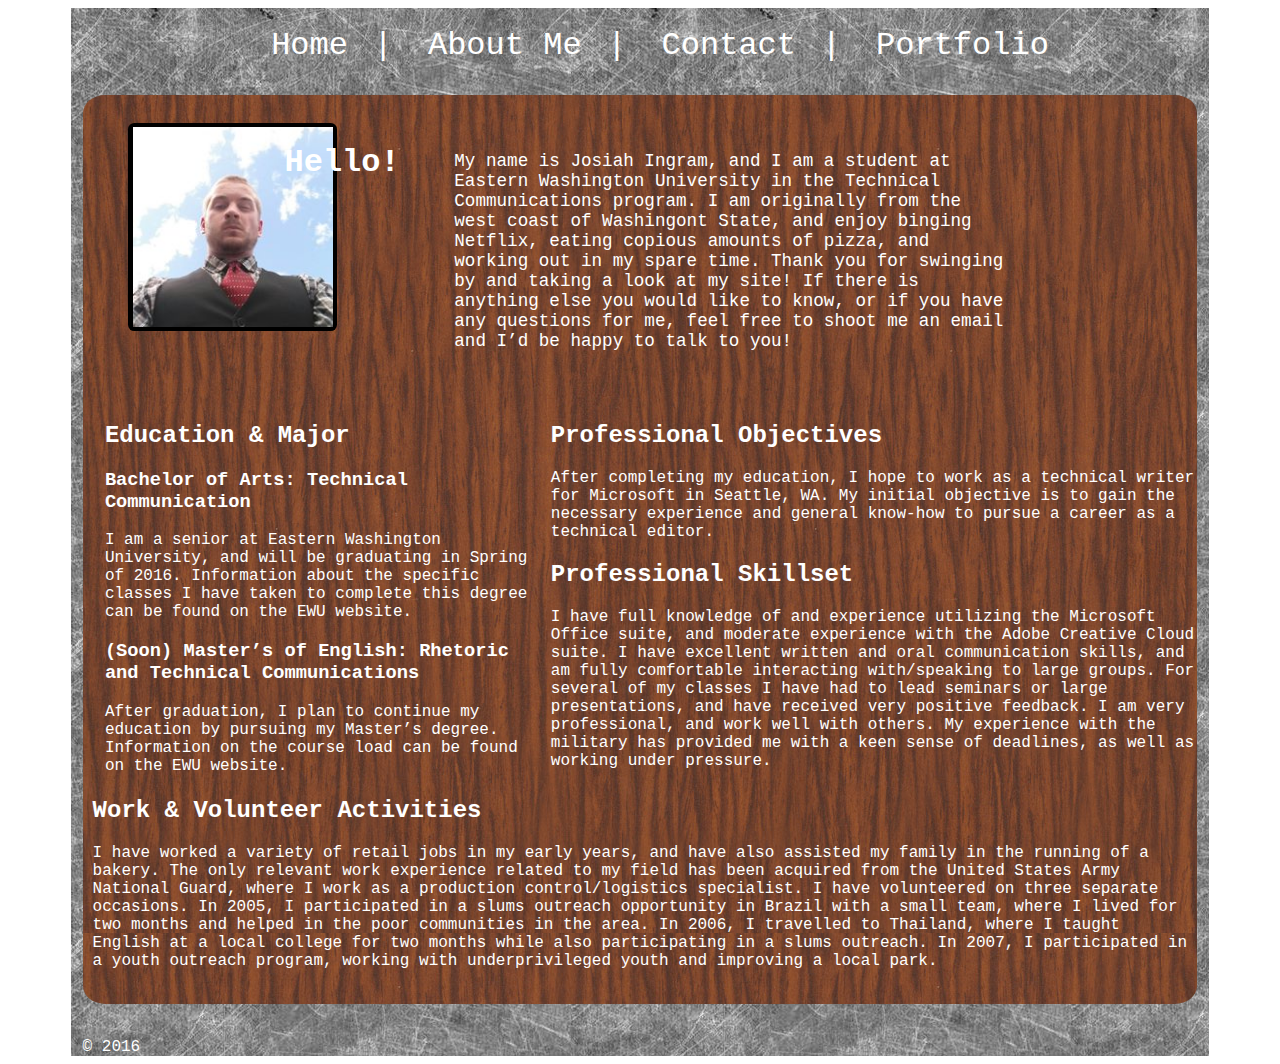
==== bio.html @ 859f643d "Homepage add" ====
<!DOCTYPE html>
<html >
  <head>
    <meta charset="UTF-8">
    <title>P3: Resume &amp; Bio</title>
    <meta name="viewport" content="width=device-width, initial-scale=1">
    
    
    
        <link rel="stylesheet" href="css/style.css">

    
    
    
  </head>

  <body>

    <main>
  <div>
  <nav>
  <ul class="nav">
  <li><a href="#">Home</a></li>
  <li id="span"><span> | </span></li>
  <li><a href="#">About Me</a></li>
  <li id="span"><span> | </span></li>
  <li><a href="#">Contact</a></li>
  <li id="span"><span> | </span></li>
  <li><a href="portfolio.html">Portfolio</a></li>
  </ul>
  </nav>
  </div>
<body>
<header>
 <figure>
<h1>Hello!</h1>
<img src="IMG/bio.jpg" alt="" />
</figure>
<p>My name is Josiah Ingram, and I am a student at Eastern Washington University in the Technical Communications program. I am originally from the west coast of Washingont State, and enjoy binging Netflix, eating copious amounts of pizza, and working out in my spare time. Thank you for swinging by and taking a look at my site! If there is anything else you would like to know, or if you have any questions for me, feel free to shoot me an email and I’d be happy to talk to you!</p>
</header>
  <div class="container">
<article class="education">
<h2>Education &amp; Major</h2>
<h3>Bachelor of Arts: Technical Communication</h3>
I am a senior at Eastern Washington University, and will be graduating in Spring of 2016. Information about the specific classes I have taken to complete this degree can be found on the EWU website.
<h3>(Soon) Master’s of English: Rhetoric and Technical Communications</h3>
After graduation, I plan to continue my education by pursuing my Master’s degree. Information on the course load can be found on the EWU website.
</article>
<article class="objskill">
<h2>Professional Objectives</h2>
After completing my education, I hope to work as a technical writer for Microsoft in Seattle, WA. My initial objective is to gain the necessary experience and general know-how to pursue a career as a technical editor.
 <h2>Professional Skillset</h2>
I have full knowledge of and experience utilizing the Microsoft Office suite, and moderate experience with the Adobe Creative Cloud suite. I have excellent written and oral communication skills, and am fully comfortable interacting with/speaking to large groups. For several of my classes I have had to lead seminars or large presentations, and have received very positive feedback. I am very professional, and work well with others. My experience with the military has provided me with a keen sense of deadlines, as well as working under pressure.
</article>
<article class="volunteer">
<h2>Work &amp; Volunteer Activities</h2>
I have worked a variety of retail jobs in my early years, and have also assisted my family in the running of a bakery. The only relevant work experience related to my field has been acquired from the United States Army National Guard, where I work as a production control/logistics specialist. 
I have volunteered on three separate occasions. In 2005, I participated in a slums outreach opportunity in Brazil with a small team, where I lived for two months and helped in the poor communities in the area. In 2006, I travelled to Thailand, where I taught English at a local college for two months while also participating in a slums outreach. In 2007, I participated in a youth outreach program, working with underprivileged youth and improving a local park.
</article>
    </div>
</body>
<footer>&copy; 2016</footer>
</main>
    
    
    
    
    
  </body>
</html>
---- css/style.css ----
main {
  background: url("../IMG/metaltext.jpg");
  margin: 0 auto;
  width: 90%;
  font-family: "courier new";
  color: white;
  font-size: 1em;
}
nav {  
padding: 0.3%;
margin: 0% 0% 1% 0%;
}
.nav {
text-align: center;
}
#span {
font-size: 2em;
}
li a {
color: white;
text-align: center;
padding: 14px 16px;
text-decoration: none;
font-size: 2em;
}
li {
  display: inline;
  list-style-type: none;
  text-decoration: none;
}

header {
  padding: 0.5% 1% 0.5% 1%;
  margin: 0.5%;
  border-radius: 10%;
}
figure {
  background: black;
  border-radius: 3%;
  width: 200px;
  height: 200px;
  padding: 0.4%;
  position: relative;
}
figure h1 {
  position: absolute;
  top: 0%;
  right: -30%;
}
img {
  width: 200px;
}
header,
figure,
p {
float: left;
}
header p {
  margin-top: 4%;
  margin-left: 7%;
  width: 50%;
  font-size: 1.1em;
}
.container article {
  opacity: 1;
}
.container {
 background: url("../IMG/woodtexture.jpg");
  margin: 1%;
  border-radius: 2%;
}
.education,
.objskill {
  float: left;
  margin: 2% 0% 2% 2%;
}
.education {
  width: 38%;
}
.objskill {
  width: 58%;
}
.volunteer {
  margin: 10px;
  clear: left;
  padding: 0 0 3% 0;
}

footer {
  margin: 3% 0% 0% 1%;
  clear: both;
}
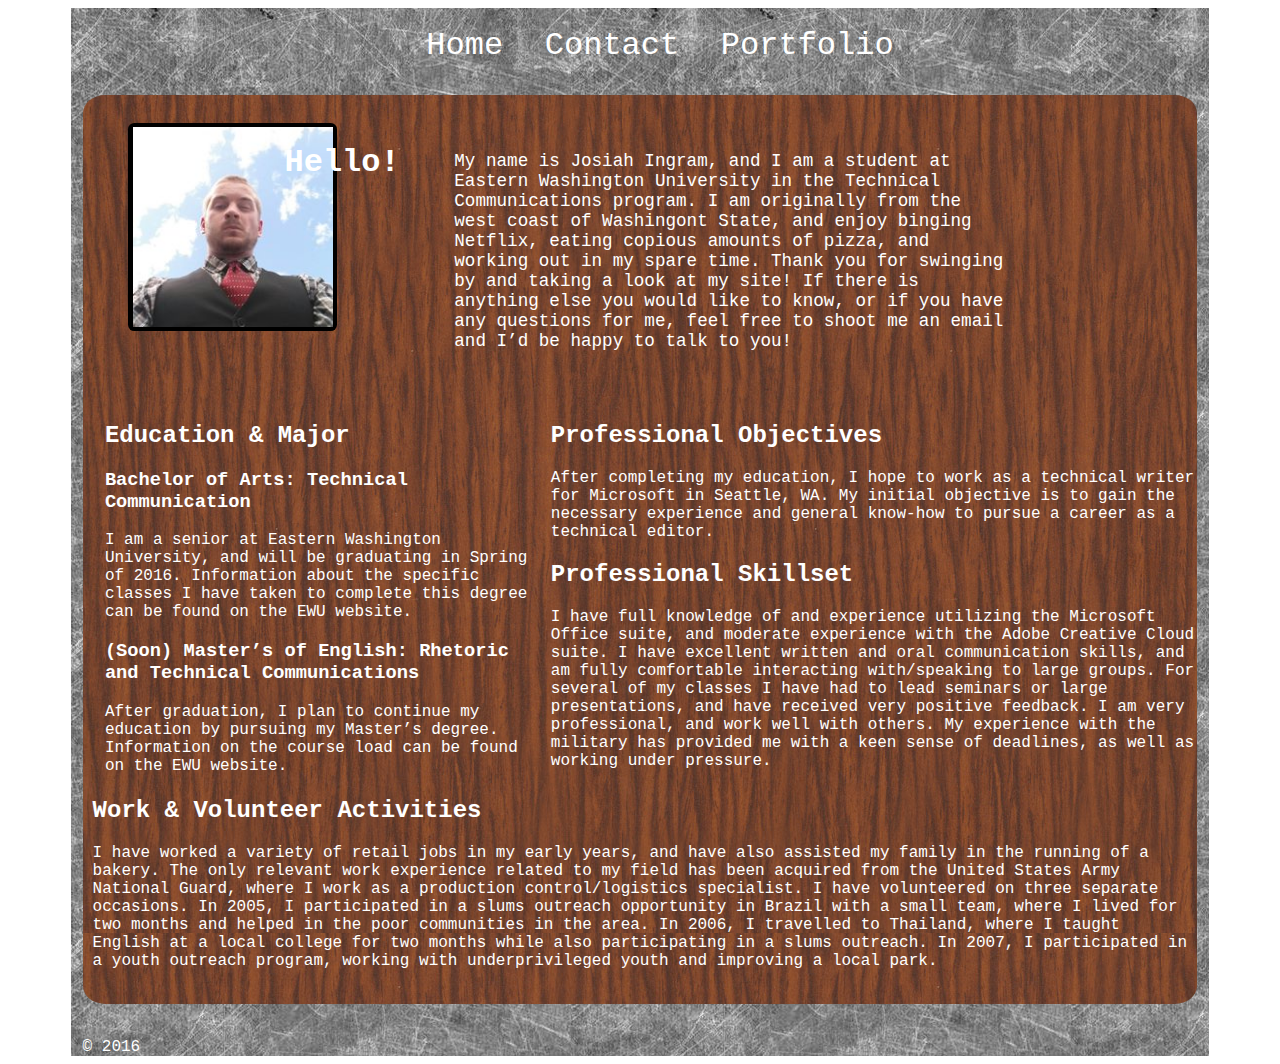
==== commit e469de9d: "Update bio.html" ====
--- a/bio.html
+++ b/bio.html
@@ -7,7 +7,7 @@
     
     
     
-        <link rel="stylesheet" href="css/style.css">
+        <link rel="stylesheet" href="css/style_bio.css">
 
     
     
@@ -20,12 +20,8 @@
   <div>
   <nav>
   <ul class="nav">
-  <li><a href="#">Home</a></li>
-  <li id="span"><span> | </span></li>
-  <li><a href="#">About Me</a></li>
-  <li id="span"><span> | </span></li>
-  <li><a href="#">Contact</a></li>
-  <li id="span"><span> | </span></li>
+  <li><a href="index.html">Home</a></li>
+  <li><a href="contact.html">Contact</a></li>
   <li><a href="portfolio.html">Portfolio</a></li>
   </ul>
   </nav>
--- a/css/style_bio.css
+++ b/css/style_bio.css
@@ -0,0 +1,92 @@
+main {
+  background: url("../IMG/metaltext.jpg");
+  margin: 0 auto;
+  width: 90%;
+  font-family: "courier new";
+  color: white;
+  font-size: 1em;
+}
+nav {  
+padding: 0.3%;
+margin: 0% 0% 1% 0%;
+}
+.nav {
+text-align: center;
+}
+#span {
+font-size: 2em;
+}
+li a {
+color: white;
+text-align: center;
+padding: 14px 16px;
+text-decoration: none;
+font-size: 2em;
+}
+li {
+  display: inline;
+  list-style-type: none;
+  text-decoration: none;
+}
+
+header {
+  padding: 0.5% 1% 0.5% 1%;
+  margin: 0.5%;
+  border-radius: 10%;
+}
+figure {
+  background: black;
+  border-radius: 3%;
+  width: 200px;
+  height: 200px;
+  padding: 0.4%;
+  position: relative;
+}
+figure h1 {
+  position: absolute;
+  top: 0%;
+  right: -30%;
+}
+img {
+  width: 200px;
+}
+header,
+figure,
+p {
+float: left;
+}
+header p {
+  margin-top: 4%;
+  margin-left: 7%;
+  width: 50%;
+  font-size: 1.1em;
+}
+.container article {
+  opacity: 1;
+}
+.container {
+ background: url("../IMG/woodtexture.jpg");
+  margin: 1%;
+  border-radius: 2%;
+}
+.education,
+.objskill {
+  float: left;
+  margin: 2% 0% 2% 2%;
+}
+.education {
+  width: 38%;
+}
+.objskill {
+  width: 58%;
+}
+.volunteer {
+  margin: 10px;
+  clear: left;
+  padding: 0 0 3% 0;
+}
+
+footer {
+  margin: 3% 0% 0% 1%;
+  clear: both;
+}
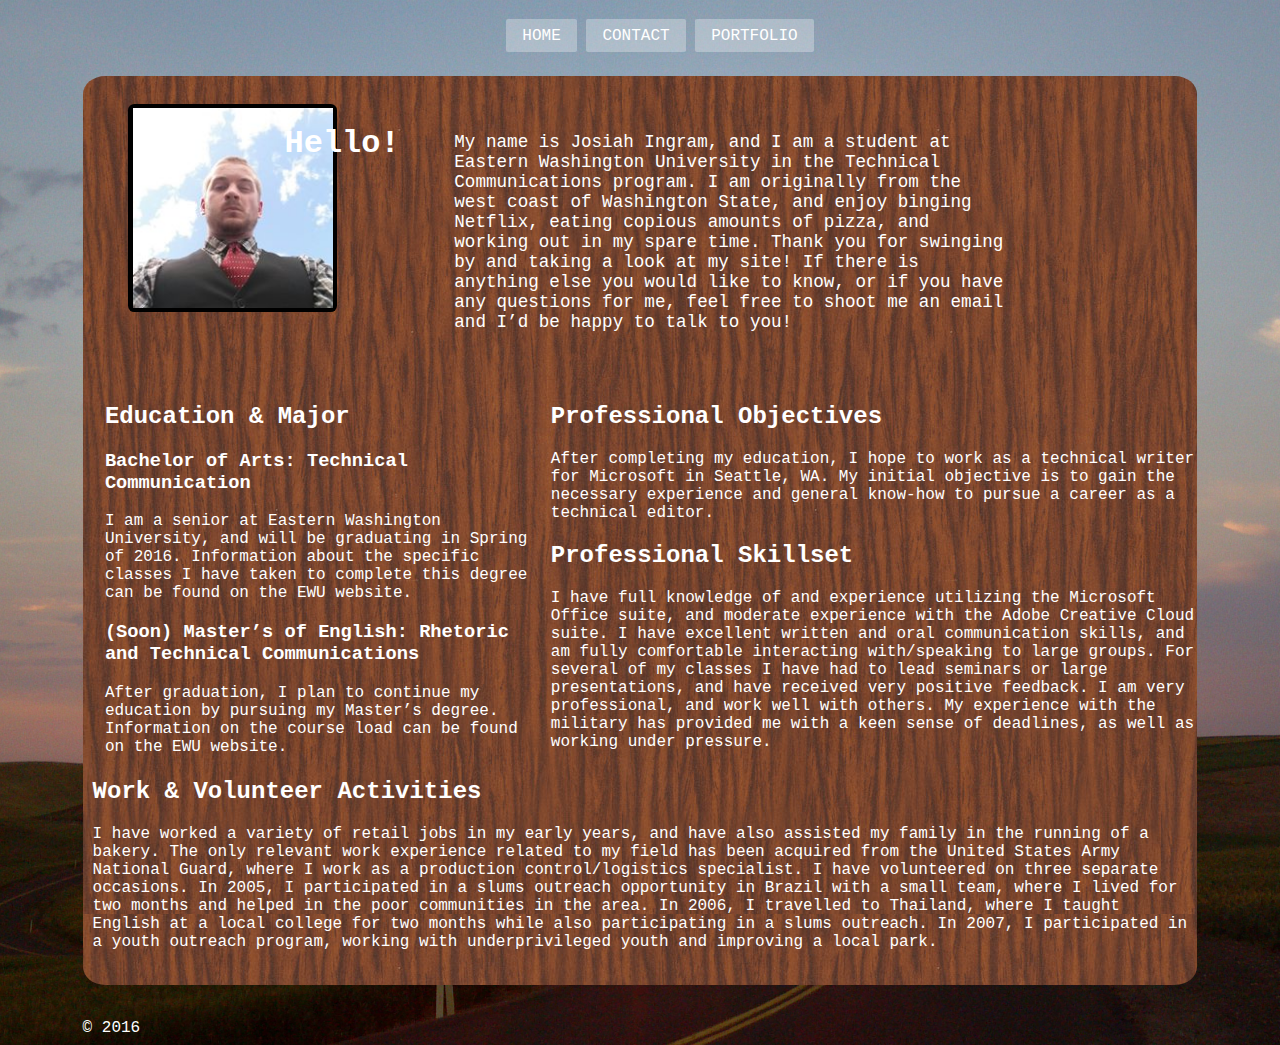
==== commit 8a5db8cc: "Update bio.html" ====
--- a/bio.html
+++ b/bio.html
@@ -32,7 +32,7 @@
 <h1>Hello!</h1>
 <img src="IMG/bio.jpg" alt="" />
 </figure>
-<p>My name is Josiah Ingram, and I am a student at Eastern Washington University in the Technical Communications program. I am originally from the west coast of Washingont State, and enjoy binging Netflix, eating copious amounts of pizza, and working out in my spare time. Thank you for swinging by and taking a look at my site! If there is anything else you would like to know, or if you have any questions for me, feel free to shoot me an email and I’d be happy to talk to you!</p>
+<p>My name is Josiah Ingram, and I am a student at Eastern Washington University in the Technical Communications program. I am originally from the west coast of Washington State, and enjoy binging Netflix, eating copious amounts of pizza, and working out in my spare time. Thank you for swinging by and taking a look at my site! If there is anything else you would like to know, or if you have any questions for me, feel free to shoot me an email and I’d be happy to talk to you!</p>
 </header>
   <div class="container">
 <article class="education">
--- a/css/style_bio.css
+++ b/css/style_bio.css
@@ -1,5 +1,9 @@
+body {
+  background: url(../IMG/homepage.jpg) top center no-repeat;
+  background-size: cover;
+}
+
 main {
-  background: url("../IMG/metaltext.jpg");
   margin: 0 auto;
   width: 90%;
   font-family: "courier new";
@@ -13,9 +17,27 @@
 .nav {
 text-align: center;
 }
-#span {
-font-size: 2em;
+
+.nav {
+ text-align: center;
 }
+
+.nav li a {
+  text-decoration: none;
+  color: #fff;
+  font-size: 16px;
+  text-transform: uppercase;
+  background: rgba(255,255,255,0.3);
+  border-radius: 2px;
+  transition: 200ms ease-in-out;
+  padding: 8px 16px 7px;
+}
+
+.nav li a:hover {
+  background: darkolivegreen;
+  color: #fff;
+}
+
 li a {
 color: white;
 text-align: center;
